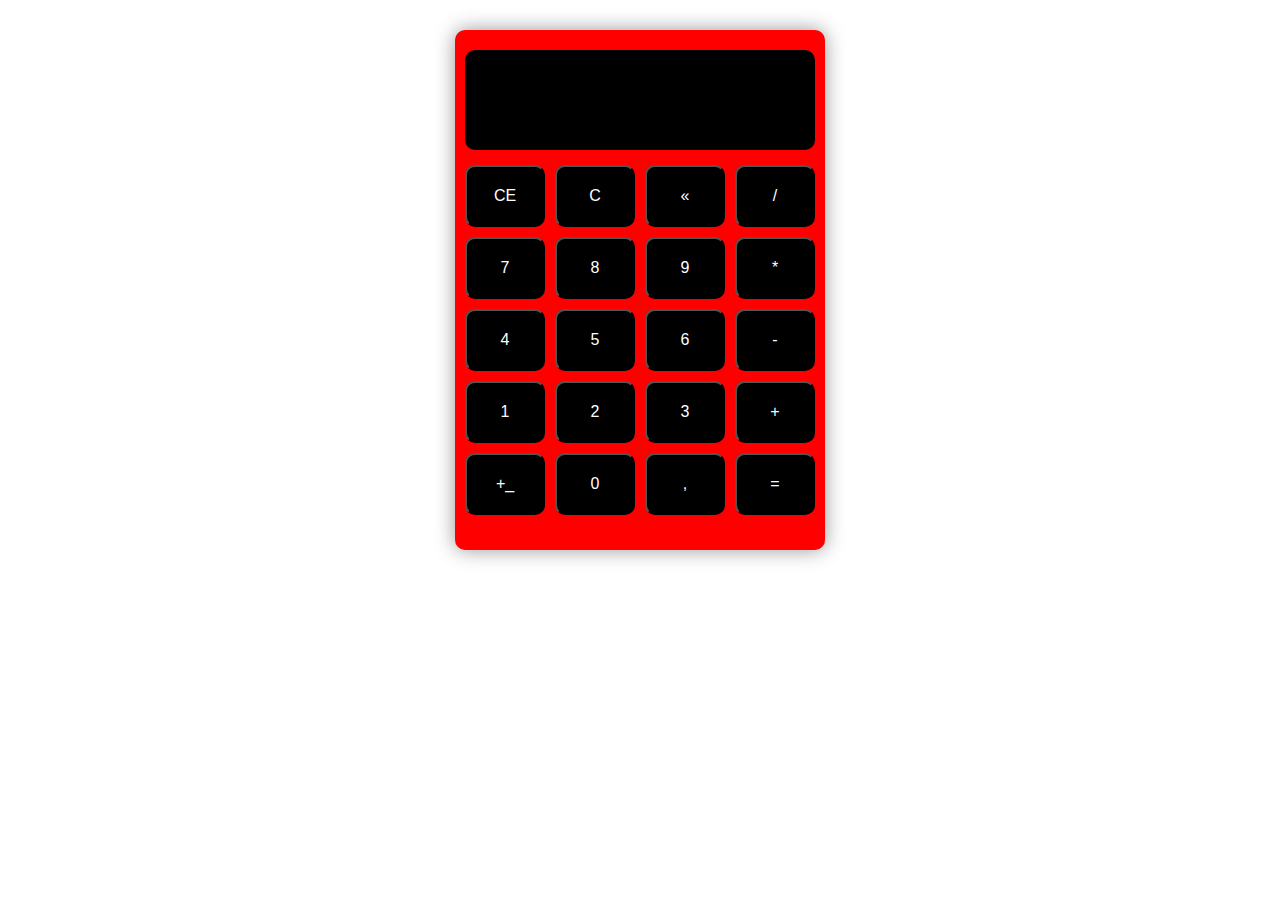
==== index.html @ 60423d9a "update" ====
<!DOCTYPE html>
<html lang="en">
<head>
    <meta charset="UTF-8">
    <meta http-equiv="X-UA-Compatible" content="IE=edge">
    <meta name="viewport" content="width=device-width, initial-scale=1.0">
    <link rel="stylesheet" href="styles.css">
    <title>calculadora</title>
</head>
<body>
    <div class="calculator">
        <div class="display" id="display"></div>
        <div class="calculator-buttons">
            <button id="limparDisplay">CE</button>
            <button id="limparCalculo">C</button>
            <button id="backspace">«</button>
            <button id="operadorDividir">/</button>
            <button id="tecla7">7</button>
            <button id="tecla8">8</button>
            <button id="tecla9">9</button>
            <button id="operadorMultilicar">*</button>
            <button id="tecla4">4</button>
            <button id="tecla5">5</button>
            <button id="tecla6">6</button>
            <button id="operadorSubitrair">-</button>
            <button id="tecla1">1</button>
            <button id="tecla2">2</button>
            <button id="tecla3">3</button>
            <button id="operadorSoma">+</button>
            <button id="inverter">+_</button>
            <button id="tecla0">0</button>
            <button id="decimal">,</button>
            <button id="igual">=</button>
        </div>
    </div>
    <script src="calculadora.js"></script>
</body>
</html>
---- styles.css ----
* {
  padding: 0;
  margin: 0;
}

.calculator {
  position: relative;
  padding: 10px;
  top: 30px;
  margin: 0 auto;
  width: 350px;
  height: 500px;
  border-radius: 10px;
  background-color: rgb(255, 0, 0);
  box-shadow: 0px 0px 20px 0px rgba(0, 0, 0, 0.41);
}

.display {
  display: flex;
  border-radius: 10px;
  justify-content: flex-end;
  position: relative;
  top: 10px;
  width: 350px;
  height: 100px;
  overflow: hidden;
  background-color: black;
  color: white;
  font: normal 4rem serif;
}

.calculator-buttons {
  position: relative;
  width: 350px;
  height: 350px;
  top: 25px;
  display: grid;
  grid-template-columns: 1fr 1fr 1fr 1fr;
  grid-gap: 10px;
  border-radius: 10px;
}

.calculator button {
  border-radius: 10px;
  background-color: black;
  color: white;
  font-size: 1rem;
}

button:hover {
  background-color: rgb(255, 0, 0);
}/*# sourceMappingURL=styles.css.map */
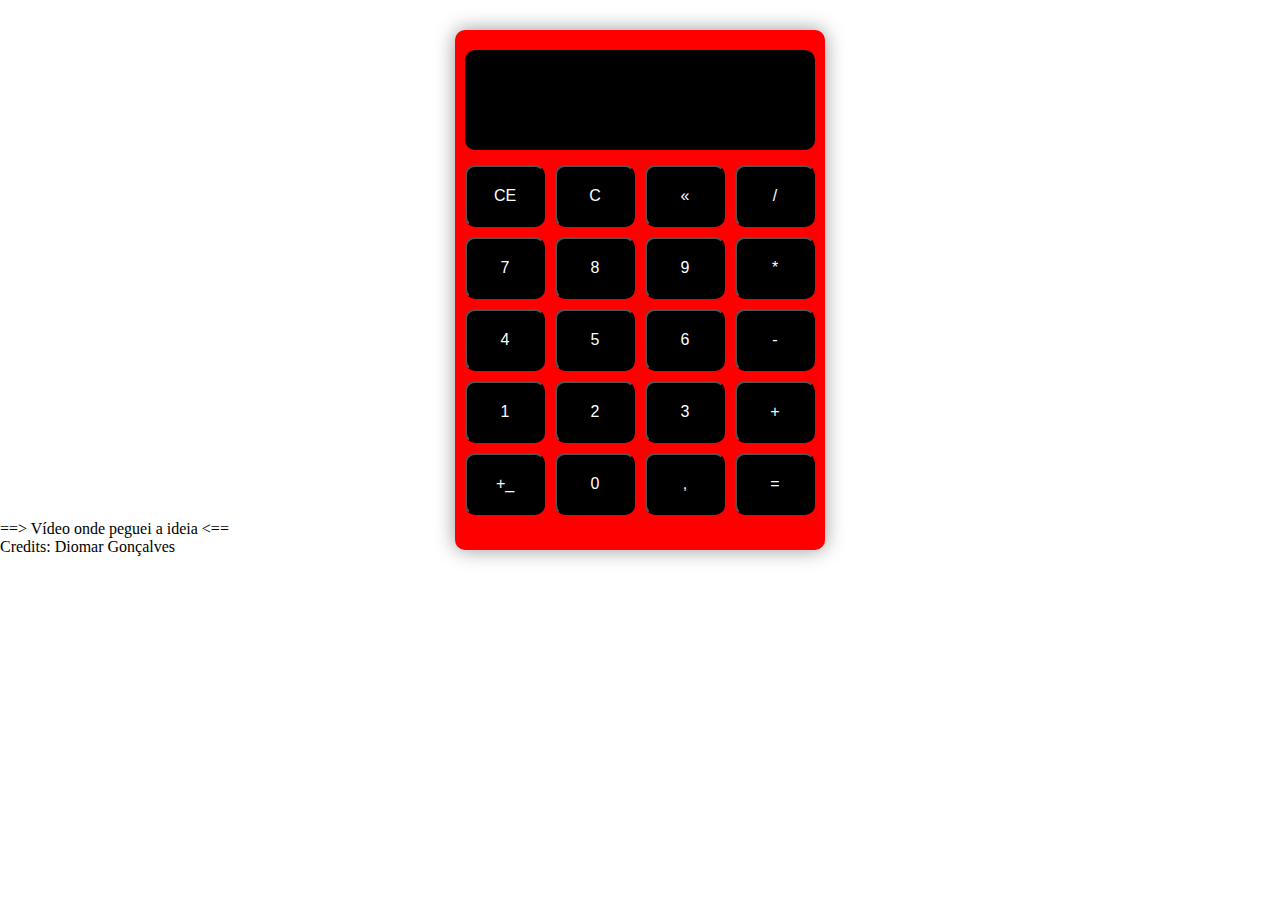
==== commit e9e47ece: "update final" ====
--- a/index.html
+++ b/index.html
@@ -33,6 +33,12 @@
             <button id="igual">=</button>
         </div>
     </div>
+    <div class="whatsapp"> <a  href =" https://api.whatsapp.com/send?phone=5562996814937&text=Ola " target =" blank_ " rel =" externo " ><img  src =" imagens/whatsapp-ICO.png " alt ="" ></a></div>
+    
     <script src="calculadora.js"></script>
+    <footer>
+        <p><a href="https://www.youtube.com/watch?v=oRZQ5EZOrQk&t=327s" target="_blank" rel="externo">==> Vídeo onde peguei a ideia <==</a></p>
+        <p>Credits: Diomar Gonçalves</p>
+    </footer>
 </body>
 </html>--- a/styles.css
+++ b/styles.css
@@ -49,4 +49,20 @@
 
 button:hover {
   background-color: rgb(255, 0, 0);
+}
+
+footer {
+  color: rgb(0, 0, 0);
+  width: 300px;
+  background-color: rgb(255, 255, 255);
+}
+
+.whatsapp {
+  position: fixed;
+  right: 10px;
+}
+
+a {
+  text-decoration: none;
+  color: black;
 }/*# sourceMappingURL=styles.css.map */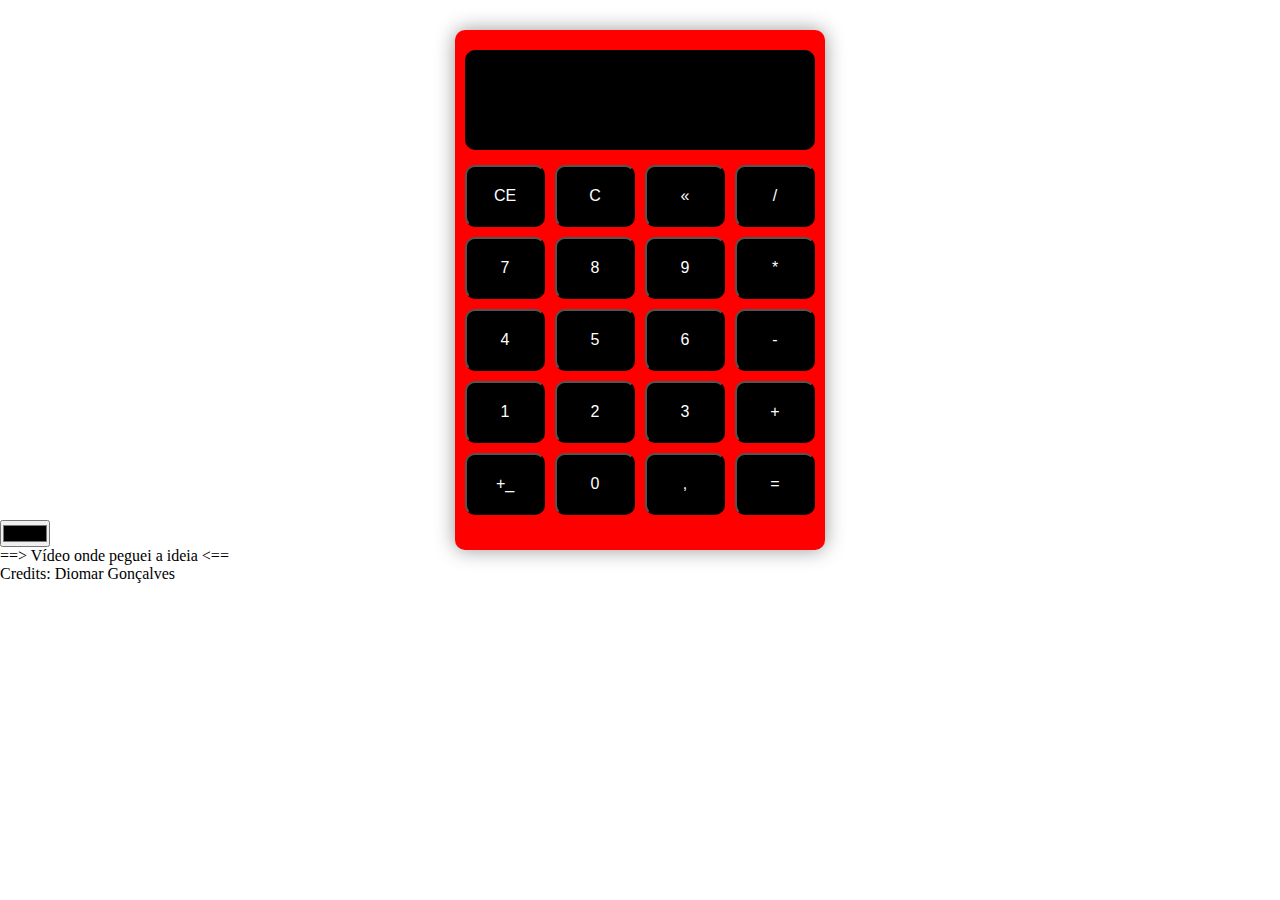
==== commit 43dc8d9f: "Update index.html" ====
--- a/index.html
+++ b/index.html
@@ -5,6 +5,13 @@
     <meta http-equiv="X-UA-Compatible" content="IE=edge">
     <meta name="viewport" content="width=device-width, initial-scale=1.0">
     <link rel="stylesheet" href="styles.css">
+    <link rel="apple-touch-icon" sizes="180x180" href="imagens/favicon_io/apple-touch-icon.png">
+    <link rel="icon" type="image/png" sizes="32x32" href="imagens/favicon_io/favicon-32x32.png">
+    <link rel="icon" type="image/png" sizes="16x16" href="imagens/favicon_io/favicon-16x16.png">
+    <link rel="shortcut icon"type="android-chrome-" sizes="512x512"href="imagens/favicon_io/android-chrome-512x512.png" >
+    <link rel="shortcut icon"type="android-chrome" href="imagens/favicon_io/android-chrome-192x192.png" sizes="192x192">
+    <link rel="shortcut icon"type="image/png" href="imagens/favicon_io/favicon.ico" >
+    <link rel="manifest" href="imagens/favicon_io/site.webmanifest">
     <title>calculadora</title>
 </head>
 <body>
@@ -33,6 +40,7 @@
             <button id="igual">=</button>
         </div>
     </div>
+    <input type="color" id="color">
     <div class="whatsapp"> <a  href =" https://api.whatsapp.com/send?phone=5562996814937&text=Ola " target =" blank_ " rel =" externo " ><img  src =" imagens/whatsapp-ICO.png " alt ="" ></a></div>
     
     <script src="calculadora.js"></script>
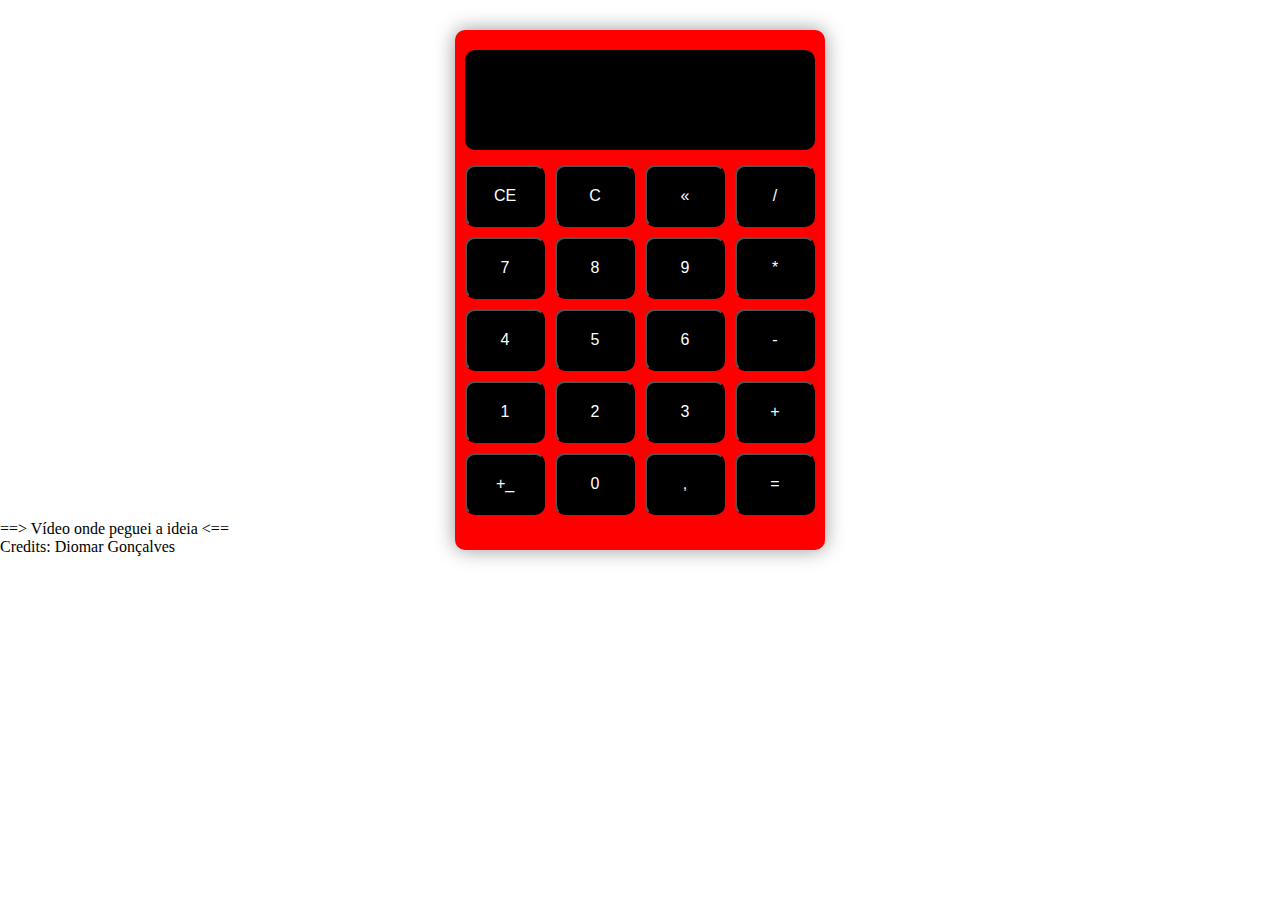
==== commit b556d15c: "Update index.html" ====
--- a/index.html
+++ b/index.html
@@ -40,7 +40,6 @@
             <button id="igual">=</button>
         </div>
     </div>
-    <input type="color" id="color">
     <div class="whatsapp"> <a  href =" https://api.whatsapp.com/send?phone=5562996814937&text=Ola " target =" blank_ " rel =" externo " ><img  src =" imagens/whatsapp-ICO.png " alt ="" ></a></div>
     
     <script src="calculadora.js"></script>
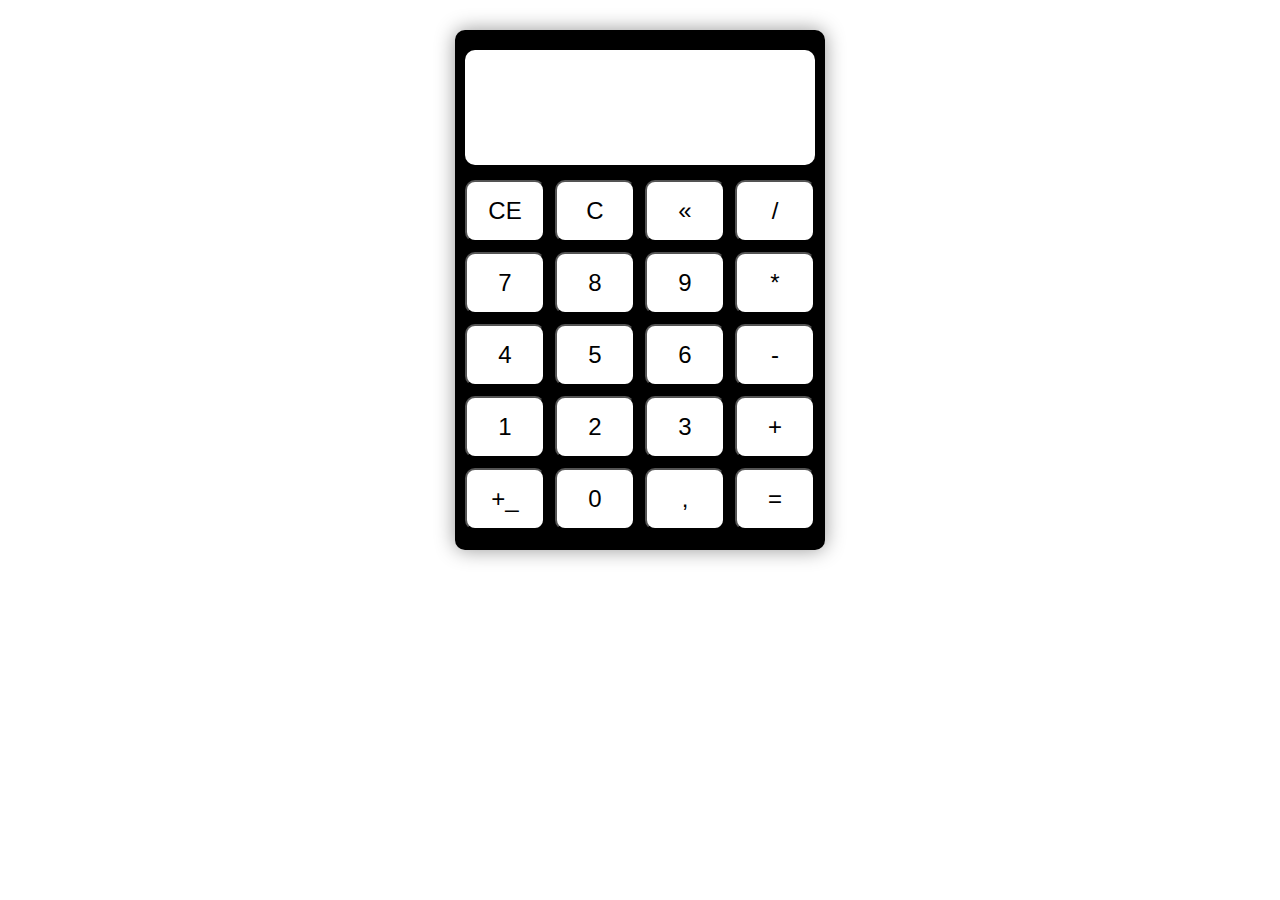
==== commit b81617ff: "update js" ====
--- a/index.html
+++ b/index.html
@@ -25,15 +25,15 @@
             <button id="tecla7">7</button>
             <button id="tecla8">8</button>
             <button id="tecla9">9</button>
-            <button id="operadorMultilicar">*</button>
+            <button id="operadorMultiplicar">*</button>
             <button id="tecla4">4</button>
             <button id="tecla5">5</button>
             <button id="tecla6">6</button>
-            <button id="operadorSubitrair">-</button>
+            <button id="operadorSubtrair">-</button>
             <button id="tecla1">1</button>
             <button id="tecla2">2</button>
             <button id="tecla3">3</button>
-            <button id="operadorSoma">+</button>
+            <button id="operadorSomar">+</button>
             <button id="inverter">+_</button>
             <button id="tecla0">0</button>
             <button id="decimal">,</button>
@@ -43,9 +43,5 @@
     <div class="whatsapp"> <a  href =" https://api.whatsapp.com/send?phone=5562996814937&text=Ola " target =" blank_ " rel =" externo " ><img  src =" imagens/whatsapp-ICO.png " alt ="" ></a></div>
     
     <script src="calculadora.js"></script>
-    <footer>
-        <p><a href="https://www.youtube.com/watch?v=oRZQ5EZOrQk&t=327s" target="_blank" rel="externo">==> Vídeo onde peguei a ideia <==</a></p>
-        <p>Credits: Diomar Gonçalves</p>
-    </footer>
 </body>
 </html>--- a/styles.css
+++ b/styles.css
@@ -1,4 +1,5 @@
 * {
+  font-family: Arial, Helvetica, sans-serif;
   padding: 0;
   margin: 0;
 }
@@ -11,7 +12,9 @@
   width: 350px;
   height: 500px;
   border-radius: 10px;
-  background-color: rgb(255, 0, 0);
+  background-color: rgb(0, 0, 0);
+  -webkit-box-shadow: 0px 0px 20px 0px rgba(0, 0, 0, 0.41);
+  -moz-box-shadow: 0px 0px 20px 0px rgba(0, 0, 0, 0.41);
   box-shadow: 0px 0px 20px 0px rgba(0, 0, 0, 0.41);
 }
 
@@ -21,11 +24,12 @@
   justify-content: flex-end;
   position: relative;
   top: 10px;
+  padding-top: 15px;
   width: 350px;
   height: 100px;
   overflow: hidden;
-  background-color: black;
-  color: white;
+  background-color: rgb(255, 255, 255);
+  color: rgb(0, 0, 0);
   font: normal 4rem serif;
 }
 
@@ -42,13 +46,13 @@
 
 .calculator button {
   border-radius: 10px;
-  background-color: black;
-  color: white;
-  font-size: 1rem;
+  background-color: rgb(255, 255, 255);
+  color: rgb(0, 0, 0);
+  font-size: 1.5rem;
 }
 
 button:hover {
-  background-color: rgb(255, 0, 0);
+  background-color: rgb(190, 187, 187);
 }
 
 footer {
